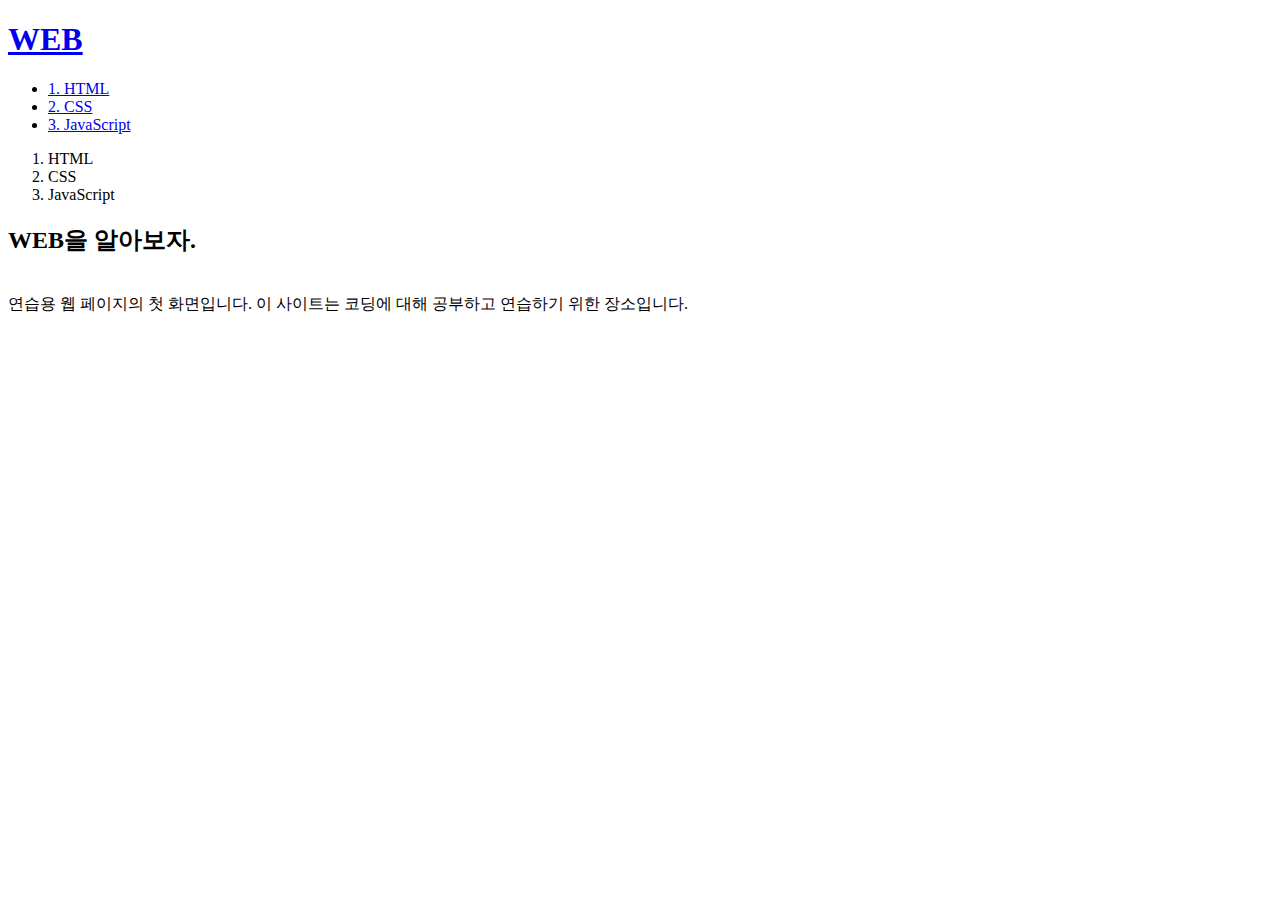
==== index.html @ 8d799948 "Web practice" ====
<!doctype html>
<html>
<head>
  <title>WEB-welcome1</title>
  <meta charset="utf-8">
</head>
<body>
  <h1><a href="index.html">WEB</a></h1>
  <ul>
    <li><a href="1.html">1. HTML</a></li>
    <li><a href="2.html">2. CSS</a></li>
    <li><a href="3.html">3. JavaScript</a></li>
  </ul>
  <ol>
    <li>HTML</li>
    <li>CSS</li>
    <li>JavaScript</li>
  </ol>

  <h2>WEB을 알아보자.</h2><br>

  연습용 웹 페이지의 첫 화면입니다. 이 사이트는 코딩에 대해 공부하고 연습하기 위한 장소입니다.
</body>
</html>
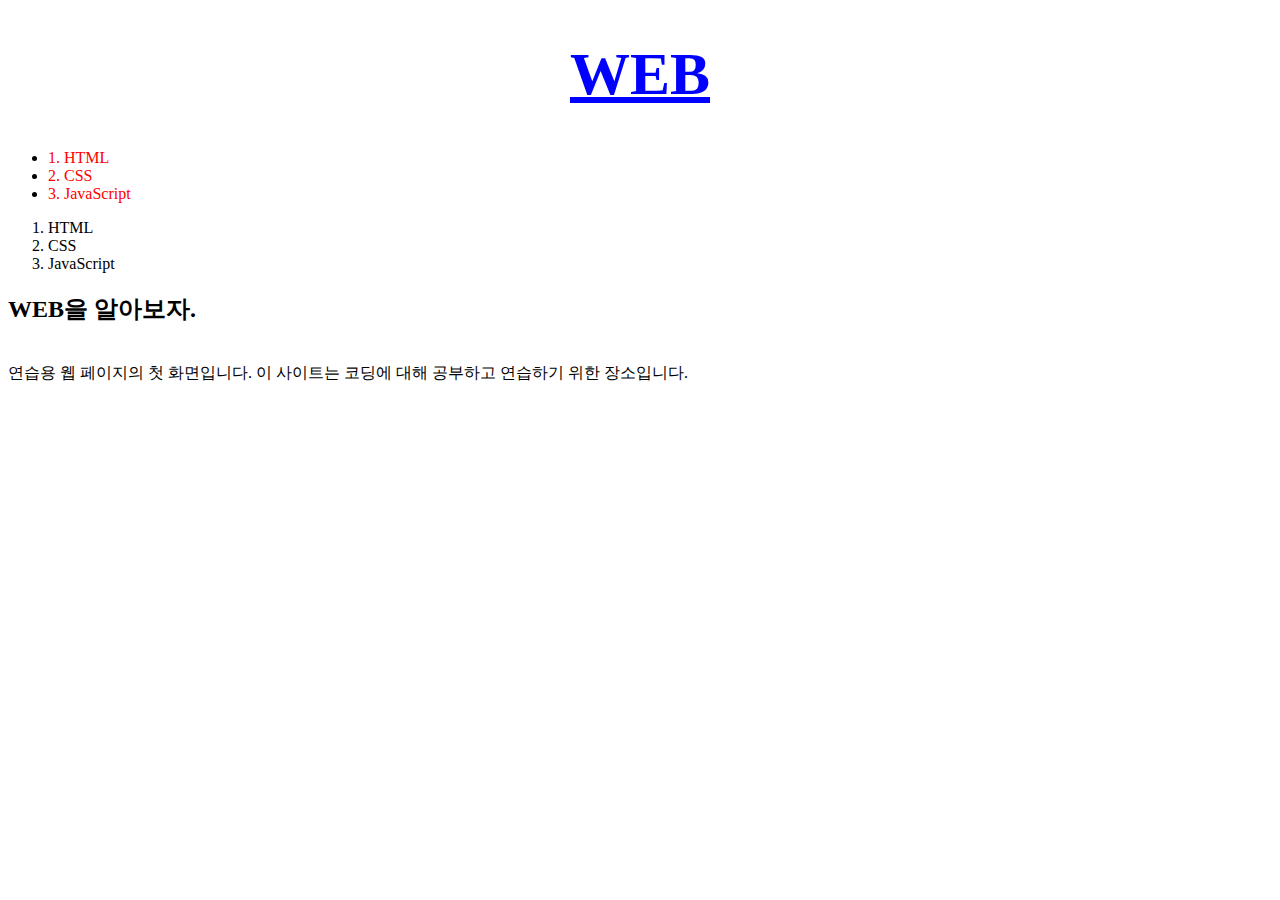
==== commit d5c7b4b5: "04/17 html&css" ====
--- a/index.html
+++ b/index.html
@@ -3,9 +3,19 @@
 <head>
   <title>WEB-welcome1</title>
   <meta charset="utf-8">
+  <style>
+    a {
+      color:red;
+      text-decoration: none;
+    }
+    h1 {
+      font-size: 60px;
+      text-align: center;
+    }
+  </style>
 </head>
 <body>
-  <h1><a href="index.html">WEB</a></h1>
+  <h1><a href="index.html" style="color:blue;text-decoration:underline">WEB</a></h1>
   <ul>
     <li><a href="1.html">1. HTML</a></li>
     <li><a href="2.html">2. CSS</a></li>
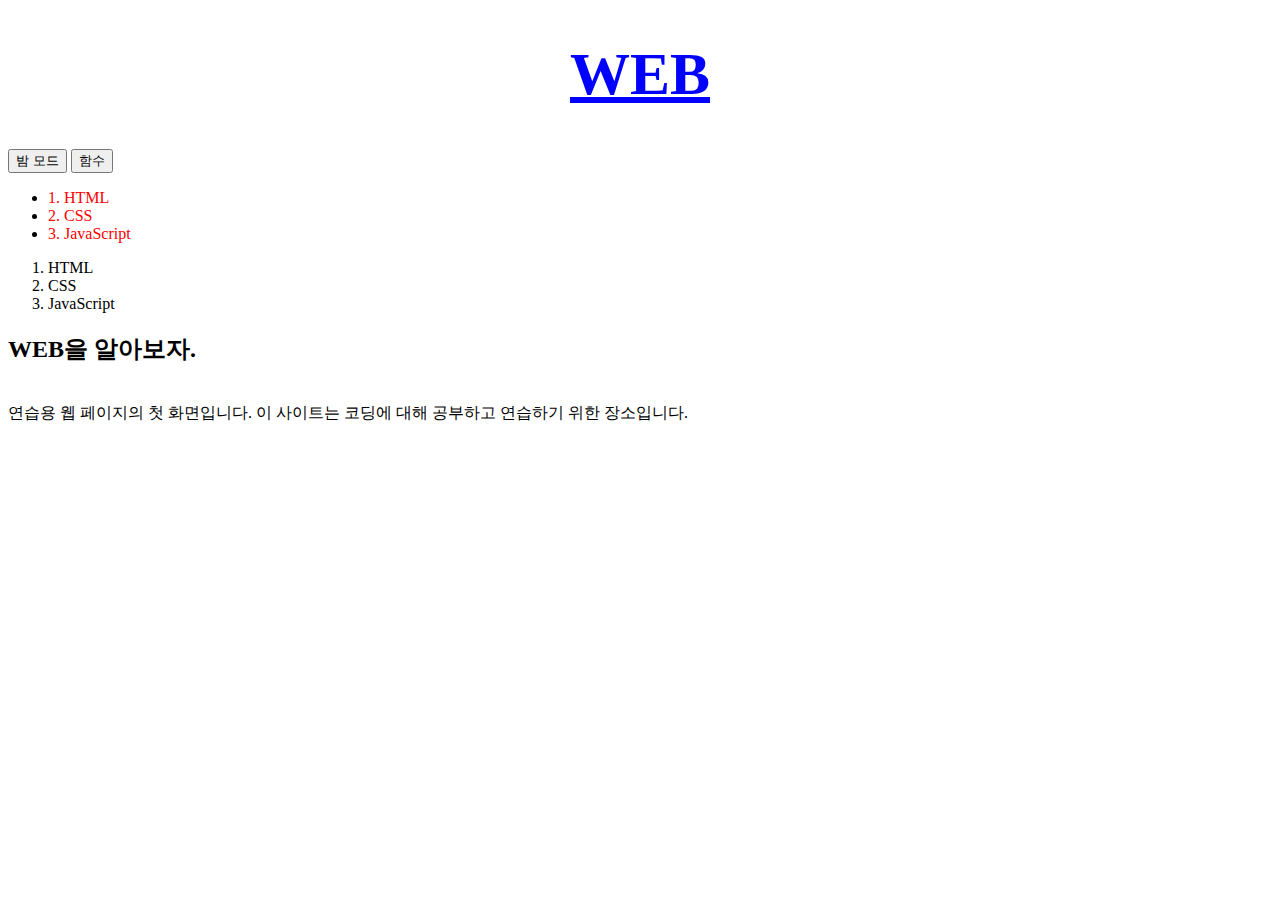
==== commit 4f9fb63d: "04/25 Javascript fin" ====
--- a/index.html
+++ b/index.html
@@ -3,6 +3,7 @@
 <head>
   <title>WEB-welcome1</title>
   <meta charset="utf-8">
+  <script src="colors.js"></script>
   <style>
     a {
       color:red;
@@ -16,6 +17,10 @@
 </head>
 <body>
   <h1><a href="index.html" style="color:blue;text-decoration:underline">WEB</a></h1>
+  <input type="button" value="밤 모드" onclick="
+    밤낮바꾸기(this);
+  ">
+ <button type="button" onclick="location.href= 'ex2.html';">함수</button>
   <ul>
     <li><a href="1.html">1. HTML</a></li>
     <li><a href="2.html">2. CSS</a></li>
